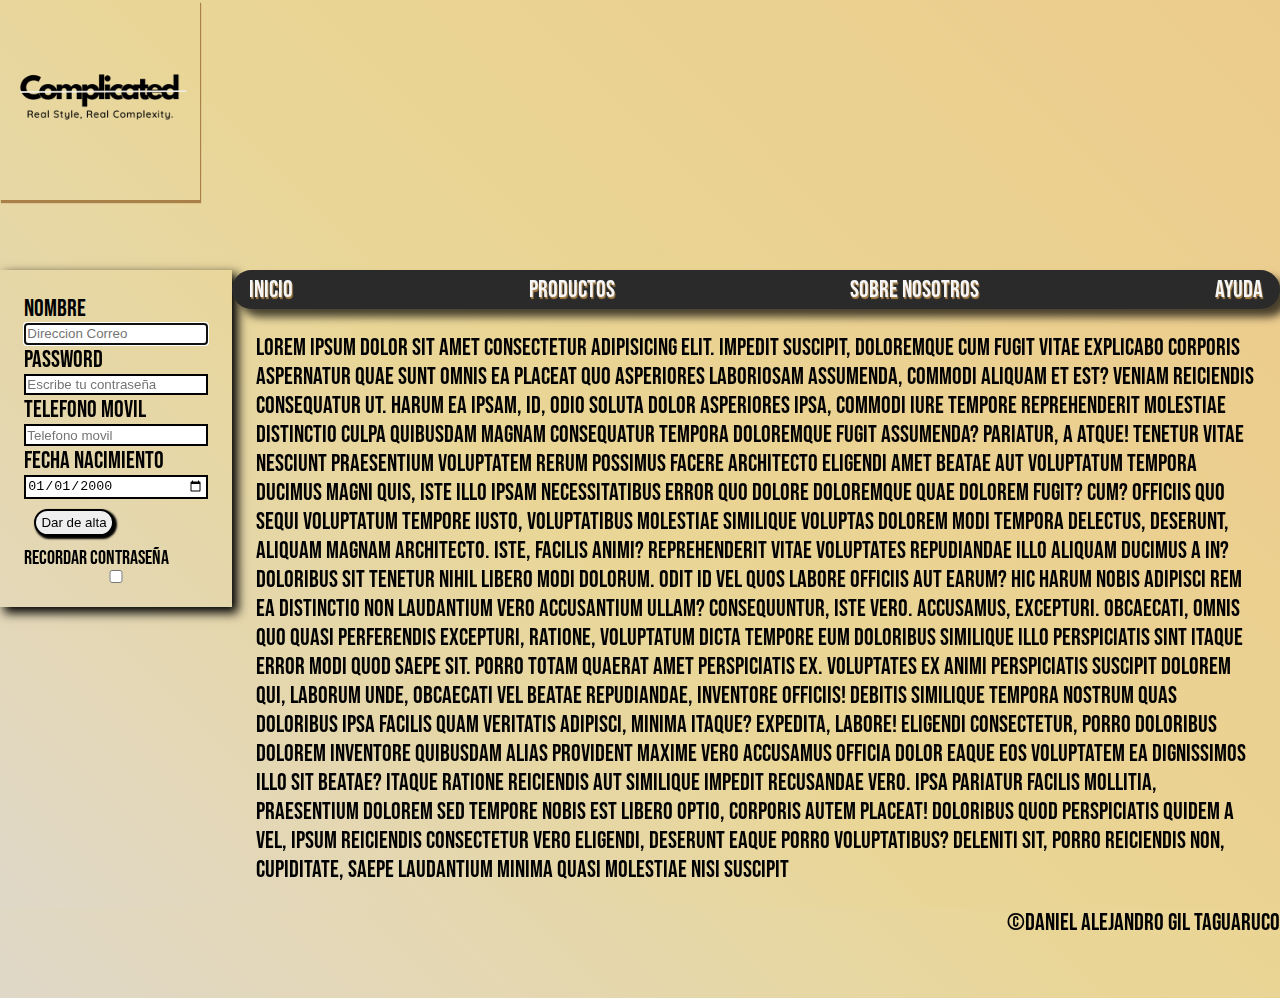
==== Daniel_Gil_Práctica1-UT3 -/HTML/Index.html @ ea864f9a "Agregando Animaion a la pagina" ====
<!DOCTYPE html>
<html lang="en">

<head>
    <meta charset="UTF-8">
    <meta name="viewport" content="width=device-width, initial-scale=1.0">
    <link rel="stylesheet" href="../CSS/Index.css">
    <link rel="preconnect" href="https://fonts.googleapis.com">
    <link rel="preconnect" href="https://fonts.gstatic.com" crossorigin>
    <link href="https://fonts.googleapis.com/css2?family=Bebas+Neue&display=swap" rel="stylesheet">
    <title>Index.html</title>
</head>

<body>
    <header>
        <img src="../Imagenes/LogoComplicated.png" alt="Logo para mi LogoParaMiPagina" class="logo de mi pagina Complicatimed">
    </header>
    
    <main>
        
        <aside>
            <form action="none">
                <label >Nombre</label>
                <input type="text" placeholder="Direccion Correo" autofocus>
                <label >Password</label>
                <input type="password" placeholder="Escribe tu contraseña" required>
                <label >Telefono movil</label>
                <input type="tel" placeholder="Telefono movil">
                <label>Fecha Nacimiento</label>
                <input type="date" value="2000-01-01">
                <input type="button" value="Dar de alta" class="diseño_button" data-tooltip="Explora y sorprendete">
                <div id="tooltip">Explora y sorprendete</div>
                <label class="Recordar_contrasena">Recordar contraseña</label>
                <input type="checkbox" >
            </form>
        </aside>
        
        <section>
            <nav>
                <ul>
                    <li><a href="#">Inicio</a></li>
                    <li><a href="Productos.html">Productos</a></li>
                    <li><a href="#">Sobre Nosotros</a></li>
                    <li><a href="#">Ayuda</a></li>
                </ul>
            </nav>
            
            <article>
                Lorem ipsum dolor sit amet consectetur adipisicing elit. Impedit suscipit, doloremque cum fugit vitae explicabo corporis aspernatur quae sunt omnis ea placeat quo asperiores laboriosam assumenda, commodi aliquam et est?
                        Veniam reiciendis consequatur ut. Harum ea ipsam, id, odio soluta dolor asperiores ipsa, commodi iure tempore reprehenderit molestiae distinctio culpa quibusdam magnam consequatur tempora doloremque fugit assumenda? Pariatur, a atque!
                        Tenetur vitae nesciunt praesentium voluptatem rerum possimus facere architecto eligendi amet beatae aut voluptatum tempora ducimus magni quis, iste illo ipsam necessitatibus error quo dolore doloremque quae dolorem fugit? Cum?
                        Officiis quo sequi voluptatum tempore iusto, voluptatibus molestiae similique voluptas dolorem modi tempora delectus, deserunt, aliquam magnam architecto. Iste, facilis animi? Reprehenderit vitae voluptates repudiandae illo aliquam ducimus a in?
                        Doloribus sit tenetur nihil libero modi dolorum. Odit id vel quos labore officiis aut earum? Hic harum nobis adipisci rem ea distinctio non laudantium vero accusantium ullam? Consequuntur, iste vero.
                        Accusamus, excepturi. Obcaecati, omnis quo quasi perferendis excepturi, ratione, voluptatum dicta tempore eum doloribus similique illo perspiciatis sint itaque error modi quod saepe sit. Porro totam quaerat amet perspiciatis ex.
                        Voluptates ex animi perspiciatis suscipit dolorem qui, laborum unde, obcaecati vel beatae repudiandae, inventore officiis! Debitis similique tempora nostrum quas doloribus ipsa facilis quam veritatis adipisci, minima itaque? Expedita, labore!
                        Eligendi consectetur, porro doloribus dolorem inventore quibusdam alias provident maxime vero accusamus officia dolor eaque eos voluptatem ea dignissimos illo sit beatae? Itaque ratione reiciendis aut similique impedit recusandae vero.
                        Ipsa pariatur facilis mollitia, praesentium dolorem sed tempore nobis est libero optio, corporis autem placeat! Doloribus quod perspiciatis quidem a vel, ipsum reiciendis consectetur vero eligendi, deserunt eaque porro voluptatibus?
                        Deleniti sit, porro reiciendis non, cupiditate, saepe laudantium minima quasi molestiae nisi suscipit 
                    </article>
                        

        </section>
       
    </main>
    <footer>
        
        &copy;Daniel Alejandro Gil Taguaruco
    </footer>
</body>

</html>
---- Daniel_Gil_Práctica1-UT3 -/CSS/Index.css ----
* {
    margin: 0;
    padding: 0;
    box-sizing: border-box;

}



header {
    min-height: 30vh;
    position: relative;



}

.logo {
    height: 200px;
    width: 200px;
    box-shadow: #a88048 1px 3px 1px;
    object-fit: cover;

}

body {

    /* background: linear-gradient(#141e30, #295990); */
    font-size: 24px;
    font-family: 'Bebas Neue', sans-serif;
    flex-direction: column;
    background: linear-gradient(45deg, #e0d8c8, #e9d696, #eccc8d);
}

main {
    background: linear-gradient(45deg, #e0d8c8, #e9d696, #eccc8d);
    min-height: 60vh;
    display: flex;


}

form {
    font-size: 24px;
    display: flex;
    padding: 1em;
    flex-direction: column;
    max-width: 40vw;
    box-shadow: 5px 5px 10px 1px rgb(0, 0, 0, 4);



}

input {
    padding: 0.1em;
    border: 2px double black;
    cursor: pointer;
}

.Recordar_contrasena {
    font-size: smaller;
}

.diseño_button {
    box-shadow: 2px 2px 2px 1px;
    border-radius: 22px;
    position: relative;
    margin: 10px;
    width: 6em;
    height: 2em;

}

#tooltip {
    display: none;
    border-radius: 6px;
    background: linear-gradient(#9d7b4c, #2a2a2a);
    padding: 10px;
    color: white;
    position: relative;
    width: 150px;
    text-align: center;
    box-shadow: 0 4px 8px rgba(0, 0, 0, 0.2);
    animation-name: ToolTipAnimation;
    animation-duration: 5s;
    animation-iteration-count: infinite;
  
}

.diseño_button:hover+#tooltip {
    display: block;
    visibility: visible;
}


nav {

    max-width: 100vw;
    padding: 5px 15px;
    box-shadow: 8px 8px 8px rgb(0, 0, 0, 0.7);
    background-color: #2a2a2a;
    display: flex;
    border-radius: 40px;
}

ul {
    display: flex;
    flex-direction: row;
    justify-content: space-between;
    flex: 1;
    list-style-type: none;

}

a {
    border-radius: 12px;
    padding: 0.1em;
    text-decoration: none;
    color: whitesmoke;
    text-shadow: #a88048 1px 2px 1px;

}

article {
    padding: 1em;

}

footer {
    min-height: 10vh;
    text-align: right;

}
@keyframes ToolTipAnimation {

    0%{
        transform: scale(1);

    }
    100%{
        transform: scale(2);

    }
    
    
}
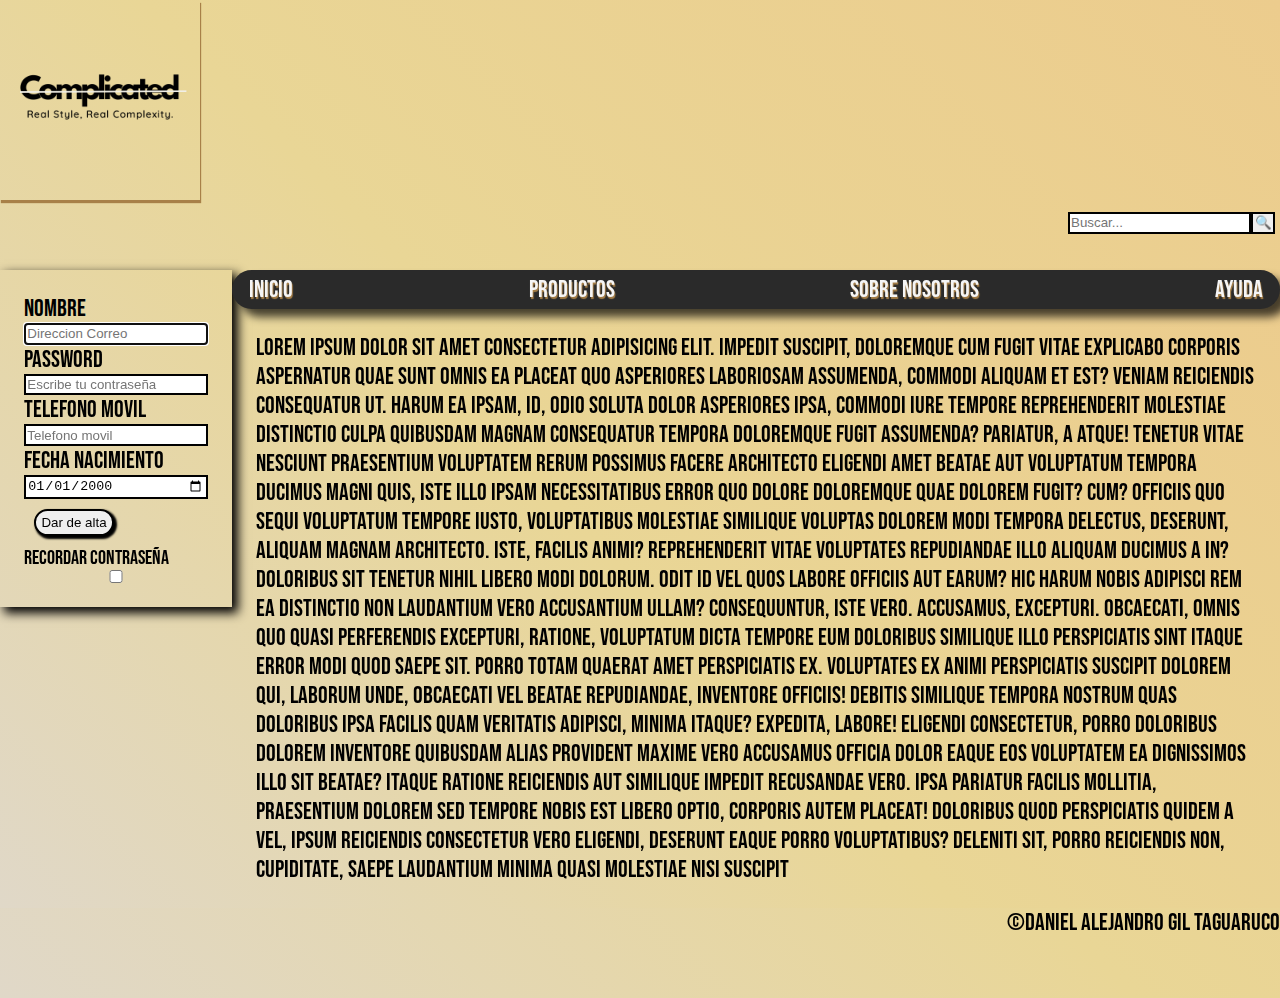
==== commit 4f564c74: "Actualizacion" ====
--- a/Daniel_Gil_Práctica1-UT3 -/HTML/Index.html
+++ b/Daniel_Gil_Práctica1-UT3 -/HTML/Index.html
@@ -14,12 +14,16 @@
 <body>
     <header>
         <img src="../Imagenes/LogoComplicated.png" alt="Logo para mi LogoParaMiPagina" class="logo de mi pagina Complicatimed">
+        <form action="search" class="Buscador">
+           <input type="button" value="🔍" >
+            <input type="text" placeholder="Buscar...">
+        </form>
     </header>
     
     <main>
         
         <aside>
-            <form action="none">
+            <form action="none" class="formulario">
                 <label >Nombre</label>
                 <input type="text" placeholder="Direccion Correo" autofocus>
                 <label >Password</label>
--- a/Daniel_Gil_Práctica1-UT3 -/CSS/Index.css
+++ b/Daniel_Gil_Práctica1-UT3 -/CSS/Index.css
@@ -13,6 +13,20 @@
 
 
 
+}
+.Buscador{
+    display: flex;
+flex-direction: row-reverse;
+font-size: 20px;
+padding: 5px;
+
+}
+.Buscador:hover{
+  
+    animation-name: Buscador;
+    animation-duration: 3s;
+    animation-timing-function: ease-in;
+    
 }
 
 .logo {
@@ -40,7 +54,7 @@
 
 }
 
-form {
+.formulario{
     font-size: 24px;
     display: flex;
     padding: 1em;
@@ -83,14 +97,19 @@
     text-align: center;
     box-shadow: 0 4px 8px rgba(0, 0, 0, 0.2);
     animation-name: ToolTipAnimation;
-    animation-duration: 5s;
-    animation-iteration-count: infinite;
-  
+    animation-duration: 5s ;
+   animation-timing-function: ease-in-out;
+    
+    
 }
 
 .diseño_button:hover+#tooltip {
     display: block;
     visibility: visible;
+    animation-name: ToolTipAnimation;
+    animation-duration: 5s ;
+   animation-timing-function: ease-in-out;
+   
 }
 
 
@@ -133,14 +152,28 @@
 
 }
 @keyframes ToolTipAnimation {
-
+  
+    
     0%{
         transform: scale(1);
+        opacity: 0;
+
 
     }
+   
     100%{
+        transform: scale(1);
+        opacity: 1;
+    }
+   
+    
+}
+@keyframes Buscador {
+   
+
+    20%{
         transform: scale(2);
-
+        opacity: 1;
     }
     
     
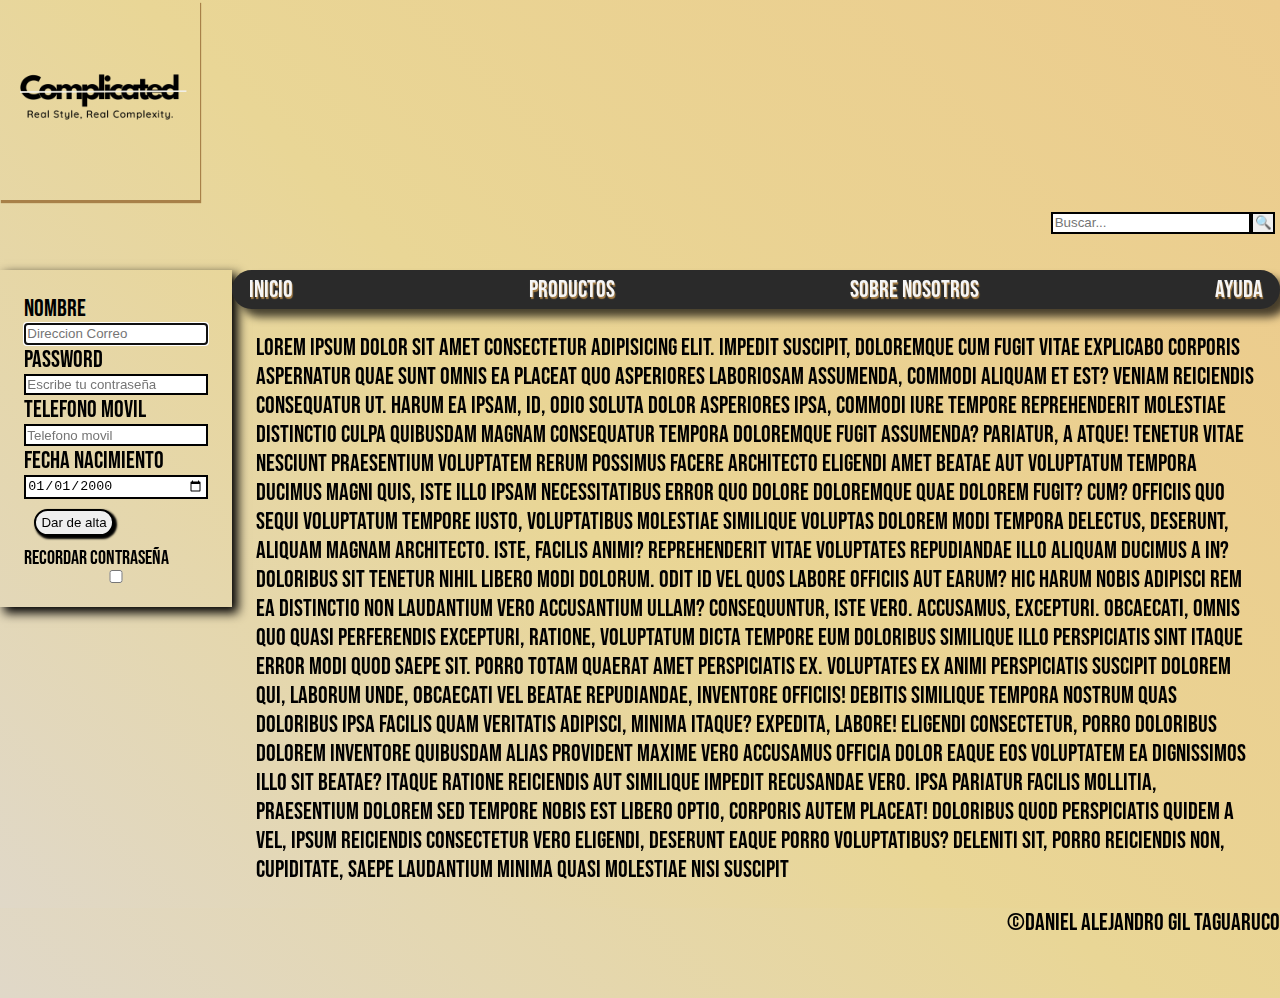
==== commit 856fba9e: "Update Index.html" ====
--- a/Daniel_Gil_Práctica1-UT3 -/HTML/Index.html
+++ b/Daniel_Gil_Práctica1-UT3 -/HTML/Index.html
@@ -8,15 +8,15 @@
     <link rel="preconnect" href="https://fonts.googleapis.com">
     <link rel="preconnect" href="https://fonts.gstatic.com" crossorigin>
     <link href="https://fonts.googleapis.com/css2?family=Bebas+Neue&display=swap" rel="stylesheet">
-    <title>Index.html</title>
+    <title>Index.html</title> <!--Como el title se ve en la pestaña del navegador o cuando lo minimices, quizá en vez de poner index.html podrías poner el nombre de tu página web-->
 </head>
 
 <body>
     <header>
         <img src="../Imagenes/LogoComplicated.png" alt="Logo para mi LogoParaMiPagina" class="logo de mi pagina Complicatimed">
         <form action="search" class="Buscador">
-           <input type="button" value="🔍" >
-            <input type="text" placeholder="Buscar...">
+           <input type="button" value="🔍" > <!--Un carácter unicode no es un valor muy recomendable para el value del input de cara al backend-->
+            <input type="text" placeholder="Buscar..." class="barra_buscador">
         </form>
     </header>
     
@@ -25,7 +25,7 @@
         <aside>
             <form action="none" class="formulario">
                 <label >Nombre</label>
-                <input type="text" placeholder="Direccion Correo" autofocus>
+                <input type="text" placeholder="Direccion Correo" autofocus> <!--type="email" y te aseguras cierta corrección de errores-->
                 <label >Password</label>
                 <input type="password" placeholder="Escribe tu contraseña" required>
                 <label >Telefono movil</label>
@@ -72,4 +72,4 @@
     </footer>
 </body>
 
-</html>+</html>
--- a/Daniel_Gil_Práctica1-UT3 -/CSS/Index.css
+++ b/Daniel_Gil_Práctica1-UT3 -/CSS/Index.css
@@ -14,19 +14,29 @@
 
 
 }
-.Buscador{
+
+.Buscador {
     display: flex;
-flex-direction: row-reverse;
-font-size: 20px;
-padding: 5px;
+    flex-direction: row-reverse;
+    font-size: 20px;
+    padding: 5px;
+    transition: 3s;
+   
 
 }
-.Buscador:hover{
-  
+
+
+.barra_buscador {
     animation-name: Buscador;
-    animation-duration: 3s;
-    animation-timing-function: ease-in;
-    
+    animation-timing-function: ease;
+    animation-duration: 5s;
+    width: 200px;
+    transition: width 4s;
+
+}
+.barra_buscador:focus{
+   width:80%;
+
 }
 
 .logo {
@@ -54,7 +64,7 @@
 
 }
 
-.formulario{
+.formulario {
     font-size: 24px;
     display: flex;
     padding: 1em;
@@ -97,19 +107,19 @@
     text-align: center;
     box-shadow: 0 4px 8px rgba(0, 0, 0, 0.2);
     animation-name: ToolTipAnimation;
-    animation-duration: 5s ;
-   animation-timing-function: ease-in-out;
-    
-    
+    animation-duration: 5s;
+    animation-timing-function: ease-in-out;
+
+
 }
 
 .diseño_button:hover+#tooltip {
     display: block;
     visibility: visible;
     animation-name: ToolTipAnimation;
-    animation-duration: 5s ;
-   animation-timing-function: ease-in-out;
-   
+    animation-duration: 5s;
+    animation-timing-function: ease-in-out;
+
 }
 
 
@@ -151,30 +161,39 @@
     text-align: right;
 
 }
+
 @keyframes ToolTipAnimation {
-  
-    
-    0%{
+
+
+    0% {
         transform: scale(1);
         opacity: 0;
 
 
     }
-   
-    100%{
+
+    50% {
         transform: scale(1);
         opacity: 1;
+
+
     }
-   
-    
+
+
+    75% {
+        transform: scale(1);
+        opacity: 1;
+
+
+    }
+
+    100% {
+        transform: scale(1);
+        opacity: 0;
+    }
+
+
 }
-@keyframes Buscador {
-   
 
-    20%{
-        transform: scale(2);
-        opacity: 1;
-    }
-    
-    
-}+
+
